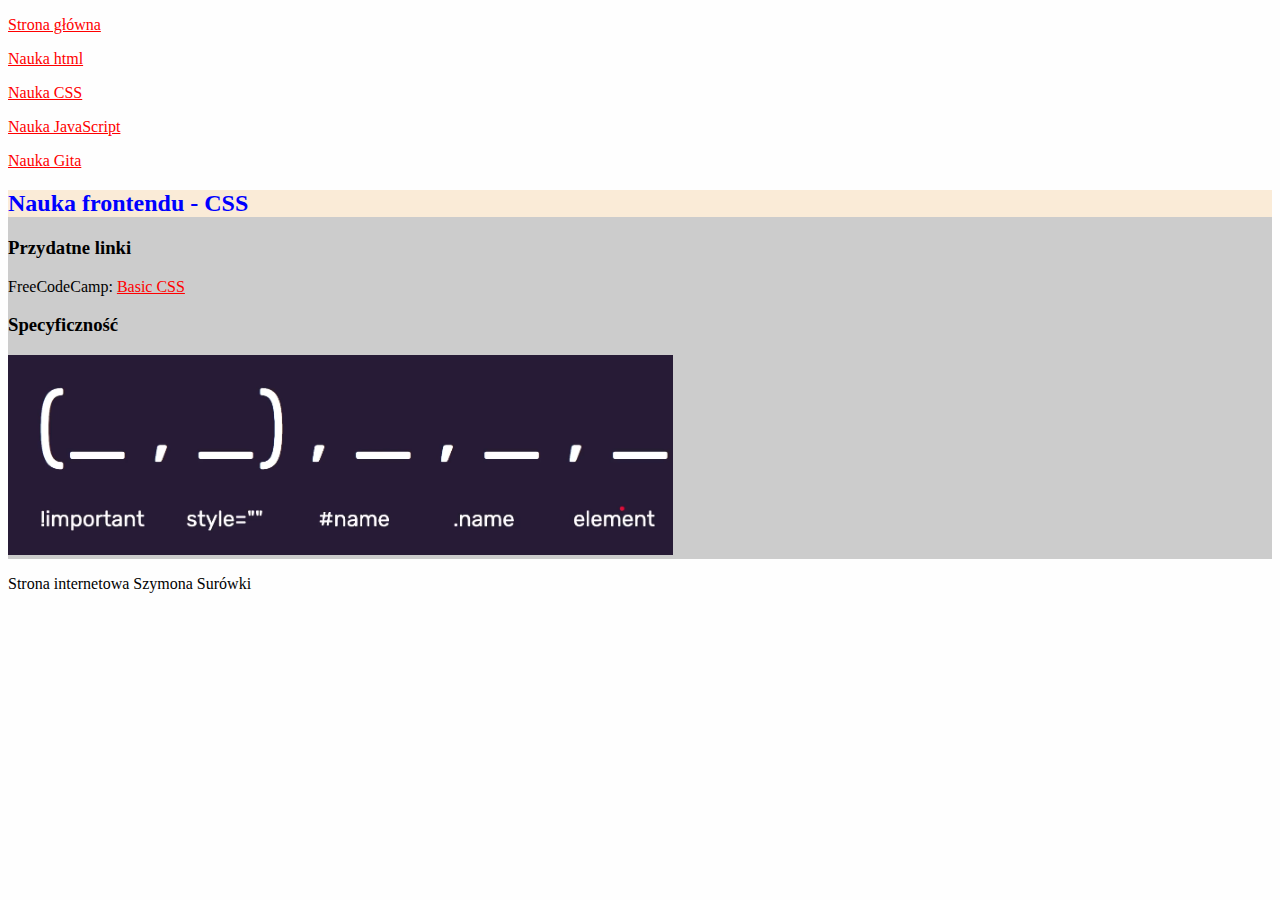
==== nauka-css.html @ d099b779 "initial commit" ====
<!DOCTYPE html>
<html lang="pl">

<head>
    <meta charset="UTF-8">
    <meta http-equiv="X-UA-Compatible" content="IE=edge">
    <meta name="viewport" content="width=device-width, initial-scale=1.0">
    <title>CSS</title>
    <link rel="stylesheet" href="style.css" type="text/css">
</head>

<body>
    <header>
        <nav>
            <p><a class="link" href="index.html">Strona główna</a></p>
            <p><a class="link" href="nauka-html.html">Nauka html</a></p>
            <p><a class="link" href="nauka-css.html">Nauka CSS</a></p>
            <p><a class="link" href="nauka-js.html">Nauka JavaScript</a></p>
            <p><a class="link" href="nauka-git.html">Nauka Gita</a></p>
        </nav>
    </header>

    <main>
        <section class="section">
            <h2 class="blue-header">Nauka frontendu - CSS</h2>
            <article>
                <h3>Przydatne linki</h3>
                <p>FreeCodeCamp:
                    <a class="link" href="">Basic CSS</a>
                </p>
            </article>
            <article>
                <h3>Specyficzność</h3>
                <p>
                    <img class="image" src="specyficzność.jpg" alt="Specyficzność w CSS">
                </p>
            </article>
        </section>
    </main>

    <footer>Strona internetowa Szymona Surówki</footer>

</body>

<script src="main.js"></script>

</html>
---- style.css ----
body {
    background: #fefefe;
}

.section {
    background-color: #cccccc;
}

.red-header {
    color: rgb(255, 123, 0);
    background-color: rgb(138, 82, 82);
}

.blue-header {
    color: blue;
    background-color: antiquewhite;
}

.link {
    color: red;
}

.image {
    height: 200px;
}
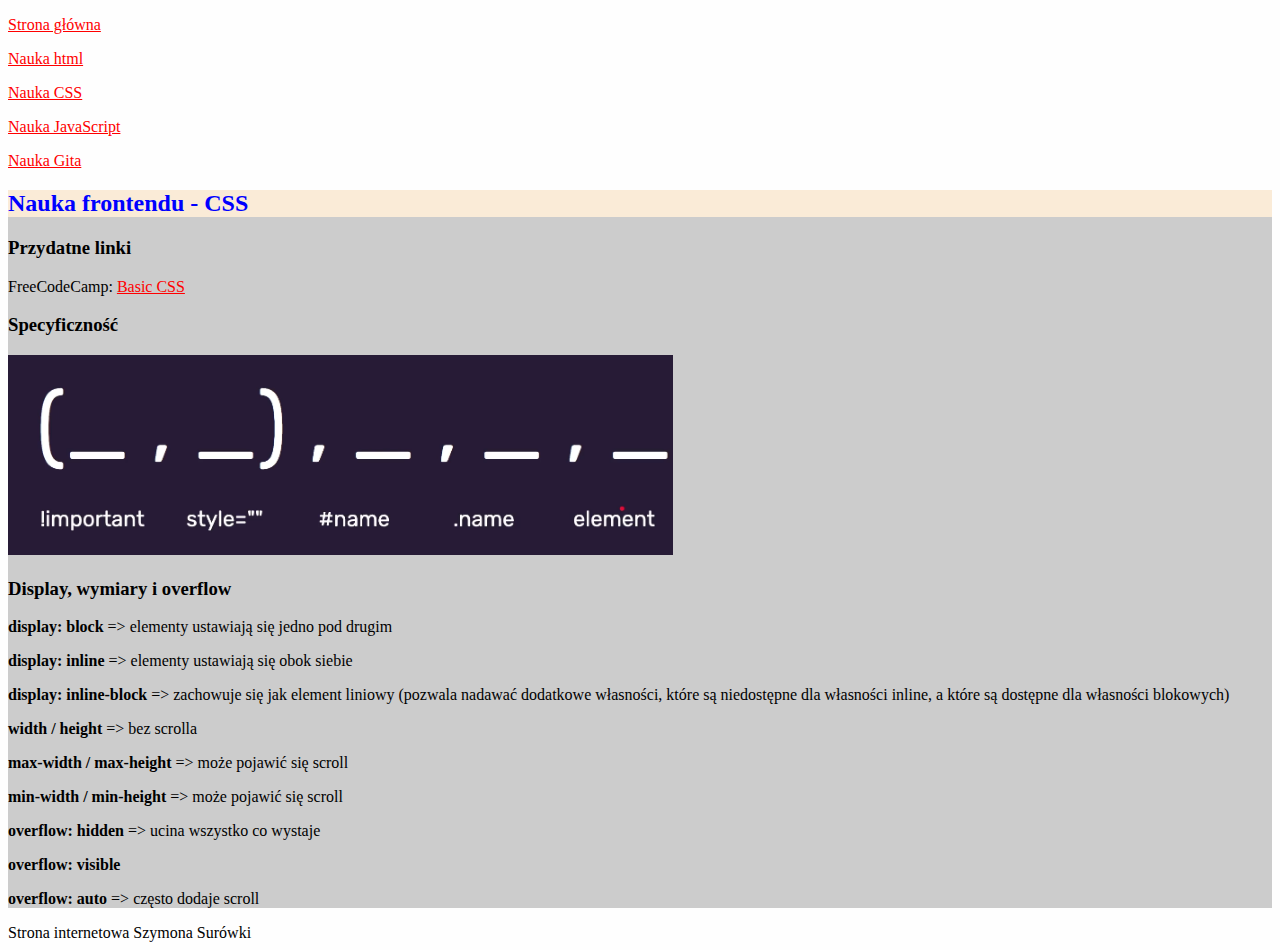
==== commit bbe3ac16: "added new article in git subpage" ====
--- a/nauka-css.html
+++ b/nauka-css.html
@@ -35,6 +35,18 @@
                     <img class="image" src="specyficzność.jpg" alt="Specyficzność w CSS">
                 </p>
             </article>
+            <article>
+                <h3>Display, wymiary i overflow</h3>
+                <p><strong>display: block</strong> => elementy ustawiają się jedno pod drugim</p>
+                <p><strong>display: inline</strong> => elementy ustawiają się obok siebie</p>
+                <p><strong>display: inline-block</strong> => zachowuje się jak element liniowy (pozwala nadawać dodatkowe własności, które są niedostępne dla własności inline, a które są dostępne dla własności blokowych)</p>
+                <p><strong>width / height</strong> => bez scrolla</p>
+                <p><strong>max-width / max-height</strong> => może pojawić się scroll</p>
+                <p><strong>min-width / min-height</strong> => może pojawić się scroll</p>
+                <p><strong>overflow: hidden</strong> => ucina wszystko co wystaje</p>
+                <p><strong>overflow: visible</strong></p>
+                <p><strong>overflow: auto</strong> => często dodaje scroll</p>
+            </article>
         </section>
     </main>
 
